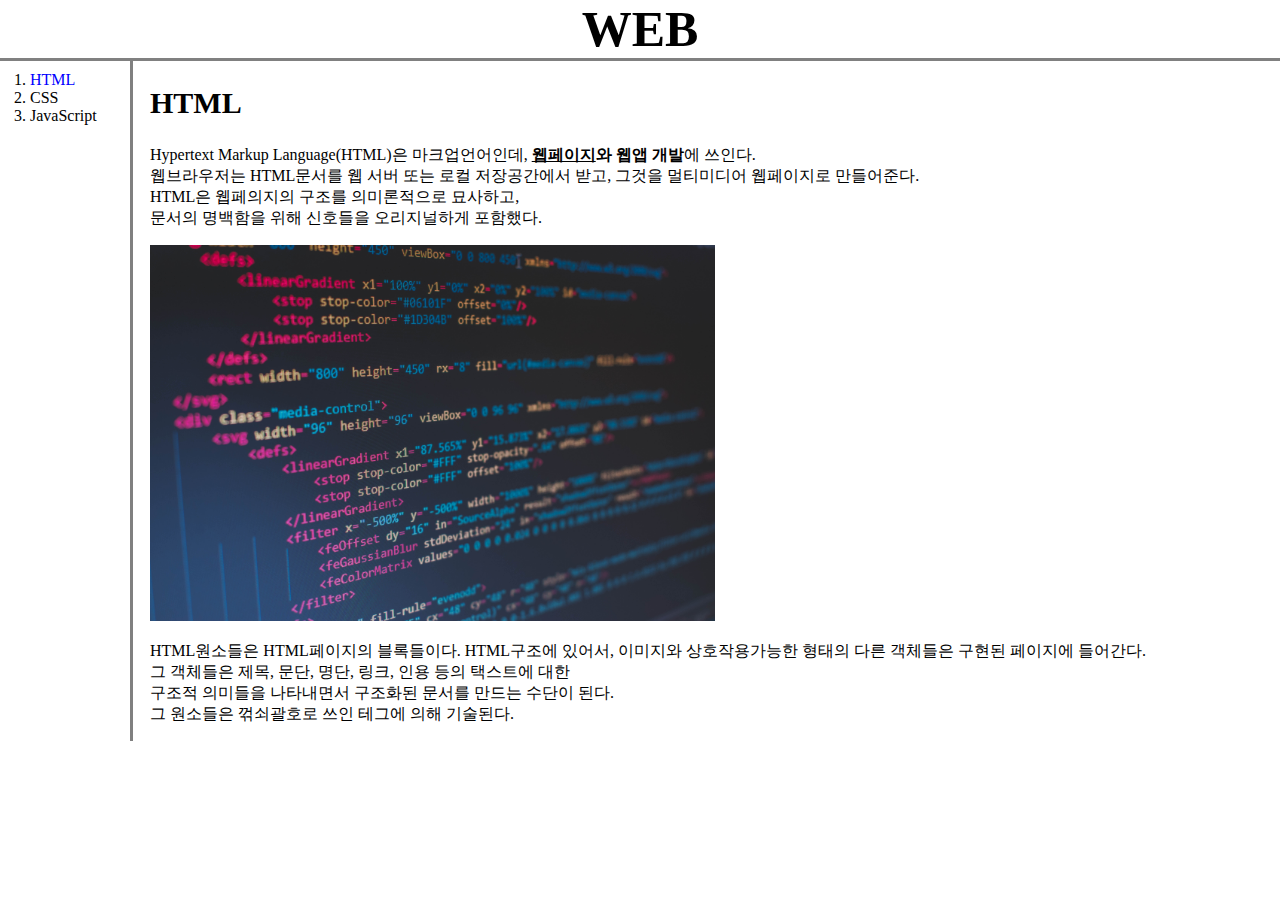
==== 1.html @ 79f1d927 "그리드를 통해 깔끔해 졌어요." ====
<!doctype html>
<html>
<head>
<title>WEB - HTML</title>
<meta charset="utf-8">
<style>

    
    body {
        margin:0;
    }
    a {
        color:black;
        text-decoration: none;}
    h1 {
        font-size:50px;
        text-align: center;
        border-bottom: 3px gray solid;
        margin: 0
    }
    h2 {
        font-size: 30px;
    }
    #grid ol{
        border-right: 3px gray solid;
        width: 100px;
        margin: 0;
        padding-top: 10px;
        padding-left: 30px;
    }
    #Article li {
        font-size: 20px;
        line-height: 150%;
    }
    #grid{
        display: grid;
        grid-template-columns: 150px 1fr;
    }
</style>
</head>

<body>

<h1><a href="index.html">WEB</a></h1>
<div id="grid">
<ol>
    <li><a href="1.html" style="color:blue;">HTML</a></li>
    <li><a href="2.html"> CSS</a></li>
    <li><a href="3.html">JavaScript</a></li>
</ol>
<div id="Article">
<h2>HTML</h2>
<p> <a href="https://www.w3.org/TR/2011/WD-html5-20110405/" target="_blank" title="html5 specification">Hypertext Markup Language(HTML)</a>은 마크업언어인데, <strong><u>웹페이지</u>와 웹앱 개발</strong>에 쓰인다.
    <br>웹브라우저는 HTML문서를 웹 서버 또는 로컬 저장공간에서 받고, 그것을 멀티미디어 웹페이지로 만들어준다. 
    <br>HTML은 웹페의지의 구조를 의미론적으로 묘사하고, 
    <br>문서의 명백함을 위해 신호들을 오리지널하게 포함했다.
</p>

<img src="html.jpg" width="50%">

<p> HTML원소들은 HTML페이지의 블록들이다. 
    HTML구조에 있어서,
     이미지와 상호작용가능한 형태의 다른 객체들은 구현된 페이지에 들어간다.
      <br>그 객체들은 제목, 문단, 명단, 링크, 인용 등의 택스트에 대한 
      <br>구조적 의미들을 나타내면서 구조화된 문서를 만드는 수단이 된다.
      <br>그 원소들은 꺾쇠괄호로 쓰인 테그에 의해 기술된다.

</p>
</div>
</div>
</body>
</html>
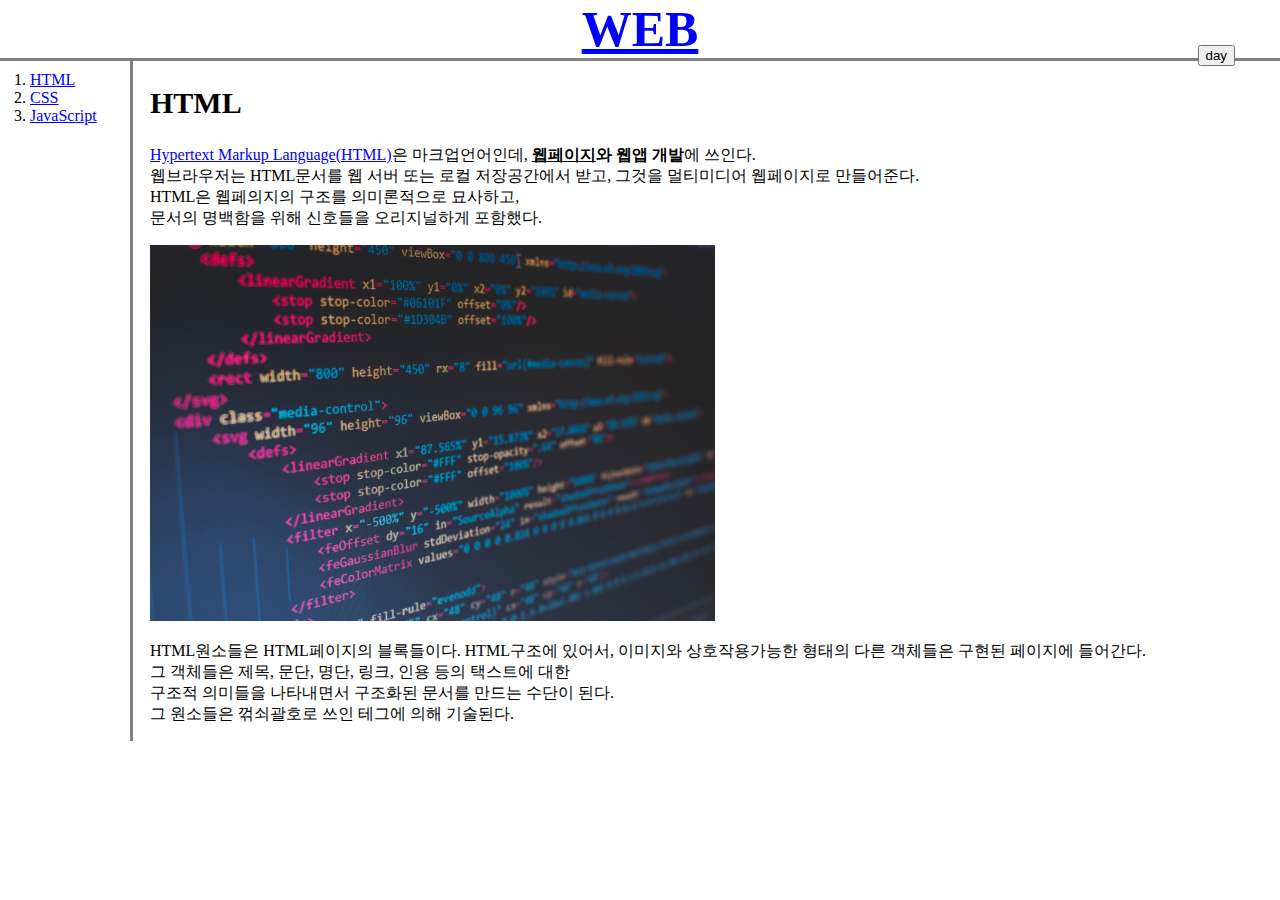
==== commit 1121d041: "보기 깔끔해졌고 daynight 버튼이 생겼어요" ====
--- a/1.html
+++ b/1.html
@@ -1,50 +1,20 @@
 <!doctype html>
 <html>
 <head>
-<title>WEB - HTML</title>
-<meta charset="utf-8">
-<style>
-
-    
-    body {
-        margin:0;
-    }
-    a {
-        color:black;
-        text-decoration: none;}
-    h1 {
-        font-size:50px;
-        text-align: center;
-        border-bottom: 3px gray solid;
-        margin: 0
-    }
-    h2 {
-        font-size: 30px;
-    }
-    #grid ol{
-        border-right: 3px gray solid;
-        width: 100px;
-        margin: 0;
-        padding-top: 10px;
-        padding-left: 30px;
-    }
-    #Article li {
-        font-size: 20px;
-        line-height: 150%;
-    }
-    #grid{
-        display: grid;
-        grid-template-columns: 150px 1fr;
-    }
-</style>
+    <title>WEB - HTML</title>
+    <meta charset="utf-8">
+    <link rel="stylesheet" href="style.css">
 </head>
 
 <body>
 
 <h1><a href="index.html">WEB</a></h1>
+<input type="button" id="day_night" value="day" onclick="
+        DayNightHandler(this);
+        "">
 <div id="grid">
 <ol>
-    <li><a href="1.html" style="color:blue;">HTML</a></li>
+    <li><a href="1.html">HTML</a></li>
     <li><a href="2.html"> CSS</a></li>
     <li><a href="3.html">JavaScript</a></li>
 </ol>
@@ -68,5 +38,6 @@
 </p>
 </div>
 </div>
+<script src="colors.js"></script>
 </body>
 </html>--- a/style.css
+++ b/style.css
@@ -0,0 +1,42 @@
+#day_night {
+    position: fixed;
+    top: 5vh;
+    right: 5vh;
+}
+body {
+    margin:0;
+}
+a {
+    color:blue;}
+h1 {
+    font-size:50px;
+    text-align: center;
+    border-bottom: 3px gray solid;
+    margin: 0
+}
+h2 {
+    font-size: 30px;
+}
+#grid ol{
+    border-right: 3px gray solid;
+    width: 100px;
+    margin: 0;
+    padding-top: 10px;
+    padding-left: 30px;
+}
+#Article li {
+    font-size: 20px;
+    line-height: 150%;
+}
+#grid{
+    display: grid;
+    grid-template-columns: 150px 1fr;
+}
+@media (max-width:800px) {
+    #grid{
+        display:block;
+    }
+    #grid ol{
+        border-right: none;
+    }
+}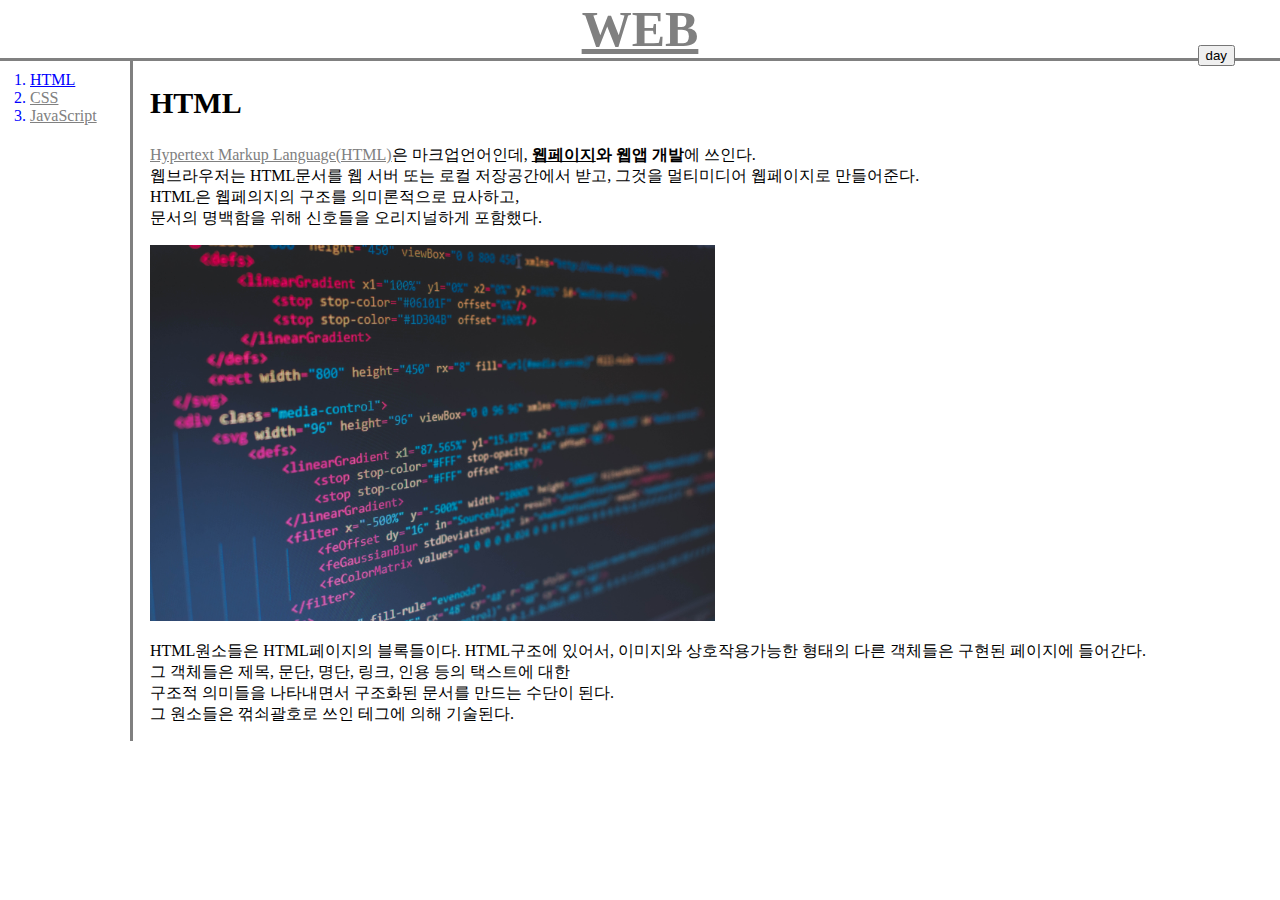
==== commit baf28723: "현재 페이지를 나타내요." ====
--- a/1.html
+++ b/1.html
@@ -34,10 +34,11 @@
       <br>그 객체들은 제목, 문단, 명단, 링크, 인용 등의 택스트에 대한 
       <br>구조적 의미들을 나타내면서 구조화된 문서를 만드는 수단이 된다.
       <br>그 원소들은 꺾쇠괄호로 쓰인 테그에 의해 기술된다.
-
 </p>
 </div>
 </div>
 <script src="colors.js"></script>
+<script>DayNightHandler(document.querySelector('#day_night'));</script>
+<script>DayNightHandler(document.querySelector('#day_night'));</script>
 </body>
 </html>